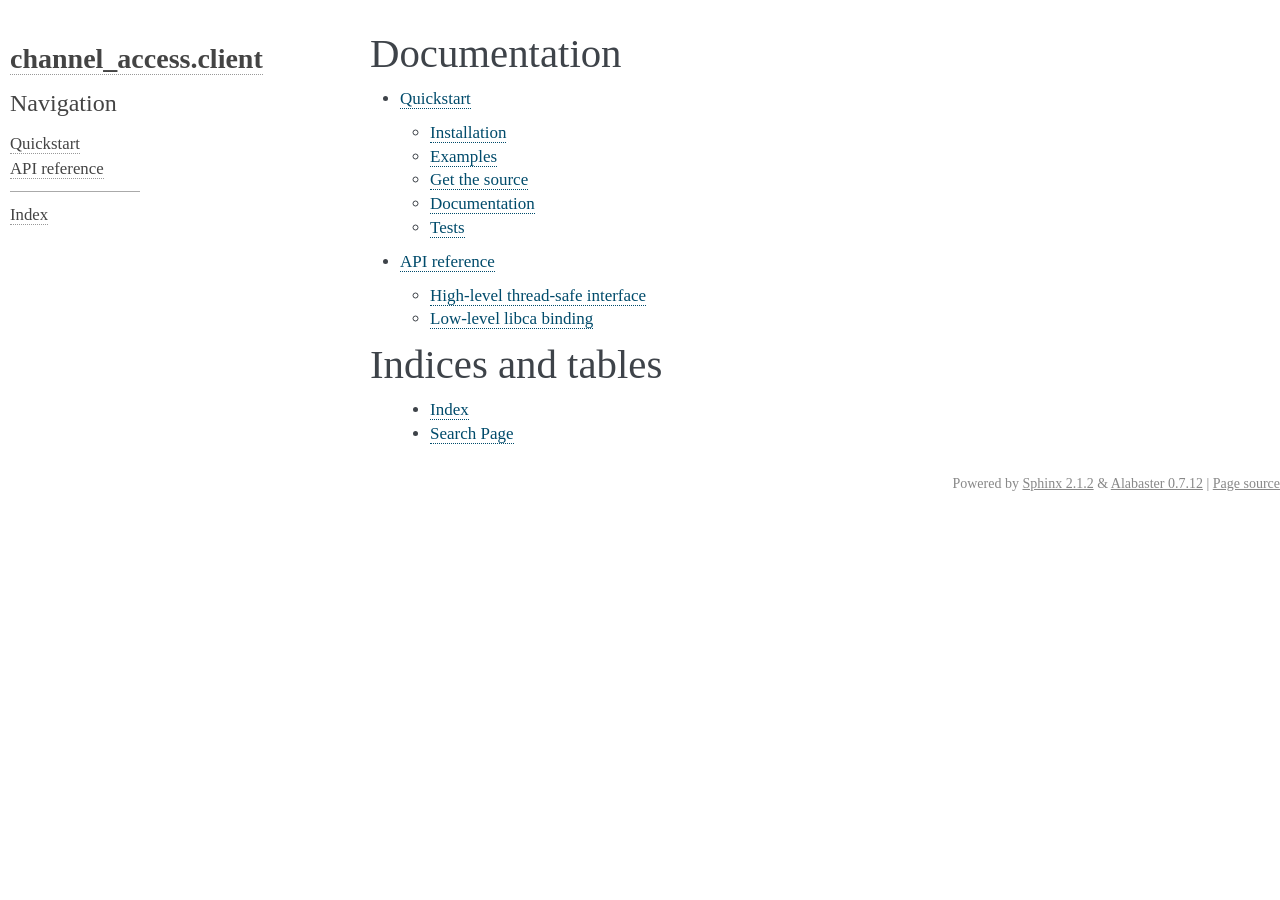
==== index.html @ 44a56119 "Documentation for version 0.1.0" ====
<!DOCTYPE html>

<html xmlns="http://www.w3.org/1999/xhtml">
  <head>
    <meta charset="utf-8" />
    <title>Documentation &#8212; channel_access.client 0.1.dev17+g8ecdab5 documentation</title>
    <link rel="stylesheet" href="_static/alabaster.css" type="text/css" />
    <link rel="stylesheet" href="_static/pygments.css" type="text/css" />
    <script type="text/javascript" id="documentation_options" data-url_root="./" src="_static/documentation_options.js"></script>
    <script type="text/javascript" src="_static/jquery.js"></script>
    <script type="text/javascript" src="_static/underscore.js"></script>
    <script type="text/javascript" src="_static/doctools.js"></script>
    <script type="text/javascript" src="_static/language_data.js"></script>
    <link rel="index" title="Index" href="genindex.html" />
    <link rel="search" title="Search" href="search.html" />
    <link rel="next" title="Quickstart" href="quickstart.html" />
   
  <link rel="stylesheet" href="_static/custom.css" type="text/css" />
  
  
  <meta name="viewport" content="width=device-width, initial-scale=0.9, maximum-scale=0.9" />

  </head><body>
  

    <div class="document">
      <div class="documentwrapper">
        <div class="bodywrapper">
          

          <div class="body" role="main">
            
  <div class="section" id="documentation">
<h1>Documentation<a class="headerlink" href="#documentation" title="Permalink to this headline">¶</a></h1>
<div class="toctree-wrapper compound">
<ul>
<li class="toctree-l1"><a class="reference internal" href="quickstart.html">Quickstart</a><ul>
<li class="toctree-l2"><a class="reference internal" href="quickstart.html#installation">Installation</a></li>
<li class="toctree-l2"><a class="reference internal" href="quickstart.html#examples">Examples</a></li>
<li class="toctree-l2"><a class="reference internal" href="quickstart.html#get-the-source">Get the source</a></li>
<li class="toctree-l2"><a class="reference internal" href="quickstart.html#documentation">Documentation</a></li>
<li class="toctree-l2"><a class="reference internal" href="quickstart.html#tests">Tests</a></li>
</ul>
</li>
<li class="toctree-l1"><a class="reference internal" href="api.html">API reference</a><ul>
<li class="toctree-l2"><a class="reference internal" href="client.html">High-level thread-safe interface</a></li>
<li class="toctree-l2"><a class="reference internal" href="client.cac.html">Low-level libca binding</a></li>
</ul>
</li>
</ul>
</div>
</div>
<div class="section" id="indices-and-tables">
<h1>Indices and tables<a class="headerlink" href="#indices-and-tables" title="Permalink to this headline">¶</a></h1>
<blockquote>
<div><ul class="simple">
<li><p><a class="reference internal" href="genindex.html"><span class="std std-ref">Index</span></a></p></li>
<li><p><a class="reference internal" href="search.html"><span class="std std-ref">Search Page</span></a></p></li>
</ul>
</div></blockquote>
</div>


          </div>
          
        </div>
      </div>
      <div class="sphinxsidebar" role="navigation" aria-label="main navigation">
        <div class="sphinxsidebarwrapper">
<h1 class="logo"><a href="#">channel_access.client</a></h1>








<h3>Navigation</h3>
<ul>
<li class="toctree-l1"><a class="reference internal" href="quickstart.html">Quickstart</a></li>
<li class="toctree-l1"><a class="reference internal" href="api.html">API reference</a></li>
</ul>


<hr />
<ul>
    
    <li class="toctree-l1"><a href="genindex.html">Index</a></li>
    
</ul>
<div class="relations">
<h3>Related Topics</h3>
<ul>
  <li><a href="#">Documentation overview</a><ul>
      <li>Next: <a href="quickstart.html" title="next chapter">Quickstart</a></li>
  </ul></li>
</ul>
</div>
<div id="searchbox" style="display: none" role="search">
  <h3 id="searchlabel">Quick search</h3>
    <div class="searchformwrapper">
    <form class="search" action="search.html" method="get">
      <input type="text" name="q" aria-labelledby="searchlabel" />
      <input type="submit" value="Go" />
    </form>
    </div>
</div>
<script type="text/javascript">$('#searchbox').show(0);</script>








        </div>
      </div>
      <div class="clearer"></div>
    </div>
    <div class="footer">
      
      
      
      Powered by <a href="http://sphinx-doc.org/">Sphinx 2.1.2</a>
      &amp; <a href="https://github.com/bitprophet/alabaster">Alabaster 0.7.12</a>
      
      |
      <a href="_sources/index.rst.txt"
          rel="nofollow">Page source</a>
    </div>

    

    
  </body>
</html>
---- _static/alabaster.css ----
@import url("basic.css");

/* -- page layout ----------------------------------------------------------- */

body {
    font-family: Georgia, serif;
    font-size: 17px;
    background-color: #fff;
    color: #000;
    margin: 0;
    padding: 0;
}


div.document {
    width: auto;
    margin: 30px auto 0 auto;
}

div.documentwrapper {
    float: left;
    width: 100%;
}

div.bodywrapper {
    margin: 0 0 0 20em;
}

div.sphinxsidebar {
    width: 20em;
    font-size: 14px;
    line-height: 1.5;
}

hr {
    border: 1px solid #B1B4B6;
}

div.body {
    background-color: #fff;
    color: #3E4349;
    padding: 0 30px 0 30px;
}

div.body > .section {
    text-align: left;
}

div.footer {
    width: auto;
    margin: 20px auto 30px auto;
    font-size: 14px;
    color: #888;
    text-align: right;
}

div.footer a {
    color: #888;
}

p.caption {
    font-family: inherit;
    font-size: inherit;
}


div.relations {
    display: none;
}


div.sphinxsidebar a {
    color: #444;
    text-decoration: none;
    border-bottom: 1px dotted #999;
}

div.sphinxsidebar a:hover {
    border-bottom: 1px solid #999;
}

div.sphinxsidebarwrapper {
    padding: 18px 10px;
}

div.sphinxsidebarwrapper p.logo {
    padding: 0;
    margin: -10px 0 0 0px;
    text-align: center;
}

div.sphinxsidebarwrapper h1.logo {
    margin-top: -10px;
    text-align: center;
    margin-bottom: 5px;
    text-align: left;
}

div.sphinxsidebarwrapper h1.logo-name {
    margin-top: 0px;
}

div.sphinxsidebarwrapper p.blurb {
    margin-top: 0;
    font-style: normal;
}

div.sphinxsidebar h3,
div.sphinxsidebar h4 {
    font-family: Georgia, serif;
    color: #444;
    font-size: 24px;
    font-weight: normal;
    margin: 0 0 5px 0;
    padding: 0;
}

div.sphinxsidebar h4 {
    font-size: 20px;
}

div.sphinxsidebar h3 a {
    color: #444;
}

div.sphinxsidebar p.logo a,
div.sphinxsidebar h3 a,
div.sphinxsidebar p.logo a:hover,
div.sphinxsidebar h3 a:hover {
    border: none;
}

div.sphinxsidebar p {
    color: #555;
    margin: 10px 0;
}

div.sphinxsidebar ul {
    margin: 10px 0;
    padding: 0;
    color: #000;
}

div.sphinxsidebar ul li.toctree-l1 > a {
    font-size: 120%;
}

div.sphinxsidebar ul li.toctree-l2 > a {
    font-size: 110%;
}

div.sphinxsidebar input {
    border: 1px solid #CCC;
    font-family: Georgia, serif;
    font-size: 1em;
}

div.sphinxsidebar hr {
    border: none;
    height: 1px;
    color: #AAA;
    background: #AAA;

    text-align: left;
    margin-left: 0;
    width: 50%;
}

div.sphinxsidebar .badge {
    border-bottom: none;
}

div.sphinxsidebar .badge:hover {
    border-bottom: none;
}

/* To address an issue with donation coming after search */
div.sphinxsidebar h3.donation {
    margin-top: 10px;
}

/* -- body styles ----------------------------------------------------------- */

a {
    color: #004B6B;
    text-decoration: underline;
}

a:hover {
    color: #6D4100;
    text-decoration: underline;
}

div.body h1,
div.body h2,
div.body h3,
div.body h4,
div.body h5,
div.body h6 {
    font-family: Georgia, serif;
    font-weight: normal;
    margin: 30px 0px 10px 0px;
    padding: 0;
}

div.body h1 { margin-top: 0; padding-top: 0; font-size: 240%; }
div.body h2 { font-size: 180%; }
div.body h3 { font-size: 150%; }
div.body h4 { font-size: 130%; }
div.body h5 { font-size: 100%; }
div.body h6 { font-size: 100%; }

a.headerlink {
    color: #DDD;
    padding: 0 4px;
    text-decoration: none;
}

a.headerlink:hover {
    color: #444;
    background: #EAEAEA;
}

div.body p, div.body dd, div.body li {
    line-height: 1.4em;
}

div.admonition {
    margin: 20px 0px;
    padding: 10px 30px;
    background-color: #EEE;
    border: 1px solid #CCC;
}

div.admonition tt.xref, div.admonition code.xref, div.admonition a tt {
    background-color: #FBFBFB;
    border-bottom: 1px solid #fafafa;
}

div.admonition p.admonition-title {
    font-family: Georgia, serif;
    font-weight: normal;
    font-size: 24px;
    margin: 0 0 10px 0;
    padding: 0;
    line-height: 1;
}

div.admonition p.last {
    margin-bottom: 0;
}

div.highlight {
    background-color: #fff;
}

dt:target, .highlight {
    background: #FAF3E8;
}

div.warning {
    background-color: #FCC;
    border: 1px solid #FAA;
}

div.danger {
    background-color: #FCC;
    border: 1px solid #FAA;
    -moz-box-shadow: 2px 2px 4px #D52C2C;
    -webkit-box-shadow: 2px 2px 4px #D52C2C;
    box-shadow: 2px 2px 4px #D52C2C;
}

div.error {
    background-color: #FCC;
    border: 1px solid #FAA;
    -moz-box-shadow: 2px 2px 4px #D52C2C;
    -webkit-box-shadow: 2px 2px 4px #D52C2C;
    box-shadow: 2px 2px 4px #D52C2C;
}

div.caution {
    background-color: #FCC;
    border: 1px solid #FAA;
}

div.attention {
    background-color: #FCC;
    border: 1px solid #FAA;
}

div.important {
    background-color: #EEE;
    border: 1px solid #CCC;
}

div.note {
    background-color: #EEE;
    border: 1px solid #CCC;
}

div.tip {
    background-color: #EEE;
    border: 1px solid #CCC;
}

div.hint {
    background-color: #EEE;
    border: 1px solid #CCC;
}

div.seealso {
    background-color: #EEE;
    border: 1px solid #CCC;
}

div.topic {
    background-color: #EEE;
}

p.admonition-title {
    display: inline;
}

p.admonition-title:after {
    content: ":";
}

pre, tt, code {
    font-family: 'Consolas', 'Menlo', 'DejaVu Sans Mono', 'Bitstream Vera Sans Mono', monospace;
    font-size: 0.9em;
}

.hll {
    background-color: #FFC;
    margin: 0 -12px;
    padding: 0 12px;
    display: block;
}

img.screenshot {
}

tt.descname, tt.descclassname, code.descname, code.descclassname {
    font-size: 0.95em;
}

tt.descname, code.descname {
    padding-right: 0.08em;
}

img.screenshot {
    -moz-box-shadow: 2px 2px 4px #EEE;
    -webkit-box-shadow: 2px 2px 4px #EEE;
    box-shadow: 2px 2px 4px #EEE;
}

table.docutils {
    border: 1px solid #888;
    -moz-box-shadow: 2px 2px 4px #EEE;
    -webkit-box-shadow: 2px 2px 4px #EEE;
    box-shadow: 2px 2px 4px #EEE;
}

table.docutils td, table.docutils th {
    border: 1px solid #888;
    padding: 0.25em 0.7em;
}

table.field-list, table.footnote {
    border: none;
    -moz-box-shadow: none;
    -webkit-box-shadow: none;
    box-shadow: none;
}

table.footnote {
    margin: 15px 0;
    width: 100%;
    border: 1px solid #EEE;
    background: #FDFDFD;
    font-size: 0.9em;
}

table.footnote + table.footnote {
    margin-top: -15px;
    border-top: none;
}

table.field-list th {
    padding: 0 0.8em 0 0;
}

table.field-list td {
    padding: 0;
}

table.field-list p {
    margin-bottom: 0.8em;
}

/* Cloned from
 * https://github.com/sphinx-doc/sphinx/commit/ef60dbfce09286b20b7385333d63a60321784e68
 */
.field-name {
    -moz-hyphens: manual;
    -ms-hyphens: manual;
    -webkit-hyphens: manual;
    hyphens: manual;
}

table.footnote td.label {
    width: .1px;
    padding: 0.3em 0 0.3em 0.5em;
}

table.footnote td {
    padding: 0.3em 0.5em;
}

dl {
    margin: 0;
    padding: 0;
}

dl dd {
    margin-left: 30px;
}

blockquote {
    margin: 0 0 0 30px;
    padding: 0;
}

ul, ol {
    /* Matches the 30px from the narrow-screen "li > ul" selector below */
    margin: 10px 0 10px 30px;
    padding: 0;
}

pre {
    background: #EEE;
    padding: 7px 30px;
    margin: 15px 0px;
    line-height: 1.3em;
}

div.viewcode-block:target {
    background: #ffd;
}

dl pre, blockquote pre, li pre {
    margin-left: 0;
    padding-left: 30px;
}

tt, code {
    background-color: #ecf0f3;
    color: #222;
    /* padding: 1px 2px; */
}

tt.xref, code.xref, a tt {
    background-color: #FBFBFB;
    border-bottom: 1px solid #fff;
}

a.reference {
    text-decoration: none;
    border-bottom: 1px dotted #004B6B;
}

/* Don't put an underline on images */
a.image-reference, a.image-reference:hover {
    border-bottom: none;
}

a.reference:hover {
    border-bottom: 1px solid #6D4100;
}

a.footnote-reference {
    text-decoration: none;
    font-size: 0.7em;
    vertical-align: top;
    border-bottom: 1px dotted #004B6B;
}

a.footnote-reference:hover {
    border-bottom: 1px solid #6D4100;
}

a:hover tt, a:hover code {
    background: #EEE;
}


@media screen and (max-width: 870px) {

    div.sphinxsidebar {
    	display: none;
    }

    div.document {
       width: 100%;

    }

    div.documentwrapper {
    	margin-left: 0;
    	margin-top: 0;
    	margin-right: 0;
    	margin-bottom: 0;
    }

    div.bodywrapper {
    	margin-top: 0;
    	margin-right: 0;
    	margin-bottom: 0;
    	margin-left: 0;
    }

    ul {
    	margin-left: 0;
    }

	li > ul {
        /* Matches the 30px from the "ul, ol" selector above */
		margin-left: 30px;
	}

    .document {
    	width: auto;
    }

    .footer {
    	width: auto;
    }

    .bodywrapper {
    	margin: 0;
    }

    .footer {
    	width: auto;
    }

    .github {
        display: none;
    }



}



@media screen and (max-width: 875px) {

    body {
        margin: 0;
        padding: 20px 30px;
    }

    div.documentwrapper {
        float: none;
        background: #fff;
    }

    div.sphinxsidebar {
        display: block;
        float: none;
        width: 102.5%;
        margin: 50px -30px -20px -30px;
        padding: 10px 20px;
        background: #333;
        color: #FFF;
    }

    div.sphinxsidebar h3, div.sphinxsidebar h4, div.sphinxsidebar p,
    div.sphinxsidebar h3 a {
        color: #fff;
    }

    div.sphinxsidebar a {
        color: #AAA;
    }

    div.sphinxsidebar p.logo {
        display: none;
    }

    div.document {
        width: 100%;
        margin: 0;
    }

    div.footer {
        display: none;
    }

    div.bodywrapper {
        margin: 0;
    }

    div.body {
        min-height: 0;
        padding: 0;
    }

    .rtd_doc_footer {
        display: none;
    }

    .document {
        width: auto;
    }

    .footer {
        width: auto;
    }

    .footer {
        width: auto;
    }

    .github {
        display: none;
    }
}


/* misc. */

.revsys-inline {
    display: none!important;
}

/* Make nested-list/multi-paragraph items look better in Releases changelog
 * pages. Without this, docutils' magical list fuckery causes inconsistent
 * formatting between different release sub-lists.
 */
div#changelog > div.section > ul > li > p:only-child {
    margin-bottom: 0;
}

/* Hide fugly table cell borders in ..bibliography:: directive output */
table.docutils.citation, table.docutils.citation td, table.docutils.citation th {
  border: none;
  /* Below needed in some edge cases; if not applied, bottom shadows appear */
  -moz-box-shadow: none;
  -webkit-box-shadow: none;
  box-shadow: none;
}


/* relbar */

.related {
    line-height: 30px;
    width: 100%;
    font-size: 0.9rem;
}

.related.top {
    border-bottom: 1px solid #EEE;
    margin-bottom: 20px;
}

.related.bottom {
    border-top: 1px solid #EEE;
}

.related ul {
    padding: 0;
    margin: 0;
    list-style: none;
}

.related li {
    display: inline;
}

nav#rellinks {
    float: right;
}

nav#rellinks li+li:before {
    content: "|";
}

nav#breadcrumbs li+li:before {
    content: "\00BB";
}

/* Hide certain items when printing */
@media print {
    div.related {
        display: none;
    }
}
---- _static/pygments.css ----
.highlight .hll { background-color: #ffffcc }
.highlight  { background: #f8f8f8; }
.highlight .c { color: #8f5902; font-style: italic } /* Comment */
.highlight .err { color: #a40000; border: 1px solid #ef2929 } /* Error */
.highlight .g { color: #000000 } /* Generic */
.highlight .k { color: #004461; font-weight: bold } /* Keyword */
.highlight .l { color: #000000 } /* Literal */
.highlight .n { color: #000000 } /* Name */
.highlight .o { color: #582800 } /* Operator */
.highlight .x { color: #000000 } /* Other */
.highlight .p { color: #000000; font-weight: bold } /* Punctuation */
.highlight .ch { color: #8f5902; font-style: italic } /* Comment.Hashbang */
.highlight .cm { color: #8f5902; font-style: italic } /* Comment.Multiline */
.highlight .cp { color: #8f5902 } /* Comment.Preproc */
.highlight .cpf { color: #8f5902; font-style: italic } /* Comment.PreprocFile */
.highlight .c1 { color: #8f5902; font-style: italic } /* Comment.Single */
.highlight .cs { color: #8f5902; font-style: italic } /* Comment.Special */
.highlight .gd { color: #a40000 } /* Generic.Deleted */
.highlight .ge { color: #000000; font-style: italic } /* Generic.Emph */
.highlight .gr { color: #ef2929 } /* Generic.Error */
.highlight .gh { color: #000080; font-weight: bold } /* Generic.Heading */
.highlight .gi { color: #00A000 } /* Generic.Inserted */
.highlight .go { color: #888888 } /* Generic.Output */
.highlight .gp { color: #745334 } /* Generic.Prompt */
.highlight .gs { color: #000000; font-weight: bold } /* Generic.Strong */
.highlight .gu { color: #800080; font-weight: bold } /* Generic.Subheading */
.highlight .gt { color: #a40000; font-weight: bold } /* Generic.Traceback */
.highlight .kc { color: #004461; font-weight: bold } /* Keyword.Constant */
.highlight .kd { color: #004461; font-weight: bold } /* Keyword.Declaration */
.highlight .kn { color: #004461; font-weight: bold } /* Keyword.Namespace */
.highlight .kp { color: #004461; font-weight: bold } /* Keyword.Pseudo */
.highlight .kr { color: #004461; font-weight: bold } /* Keyword.Reserved */
.highlight .kt { color: #004461; font-weight: bold } /* Keyword.Type */
.highlight .ld { color: #000000 } /* Literal.Date */
.highlight .m { color: #990000 } /* Literal.Number */
.highlight .s { color: #4e9a06 } /* Literal.String */
.highlight .na { color: #c4a000 } /* Name.Attribute */
.highlight .nb { color: #004461 } /* Name.Builtin */
.highlight .nc { color: #000000 } /* Name.Class */
.highlight .no { color: #000000 } /* Name.Constant */
.highlight .nd { color: #888888 } /* Name.Decorator */
.highlight .ni { color: #ce5c00 } /* Name.Entity */
.highlight .ne { color: #cc0000; font-weight: bold } /* Name.Exception */
.highlight .nf { color: #000000 } /* Name.Function */
.highlight .nl { color: #f57900 } /* Name.Label */
.highlight .nn { color: #000000 } /* Name.Namespace */
.highlight .nx { color: #000000 } /* Name.Other */
.highlight .py { color: #000000 } /* Name.Property */
.highlight .nt { color: #004461; font-weight: bold } /* Name.Tag */
.highlight .nv { color: #000000 } /* Name.Variable */
.highlight .ow { color: #004461; font-weight: bold } /* Operator.Word */
.highlight .w { color: #f8f8f8; text-decoration: underline } /* Text.Whitespace */
.highlight .mb { color: #990000 } /* Literal.Number.Bin */
.highlight .mf { color: #990000 } /* Literal.Number.Float */
.highlight .mh { color: #990000 } /* Literal.Number.Hex */
.highlight .mi { color: #990000 } /* Literal.Number.Integer */
.highlight .mo { color: #990000 } /* Literal.Number.Oct */
.highlight .sa { color: #4e9a06 } /* Literal.String.Affix */
.highlight .sb { color: #4e9a06 } /* Literal.String.Backtick */
.highlight .sc { color: #4e9a06 } /* Literal.String.Char */
.highlight .dl { color: #4e9a06 } /* Literal.String.Delimiter */
.highlight .sd { color: #8f5902; font-style: italic } /* Literal.String.Doc */
.highlight .s2 { color: #4e9a06 } /* Literal.String.Double */
.highlight .se { color: #4e9a06 } /* Literal.String.Escape */
.highlight .sh { color: #4e9a06 } /* Literal.String.Heredoc */
.highlight .si { color: #4e9a06 } /* Literal.String.Interpol */
.highlight .sx { color: #4e9a06 } /* Literal.String.Other */
.highlight .sr { color: #4e9a06 } /* Literal.String.Regex */
.highlight .s1 { color: #4e9a06 } /* Literal.String.Single */
.highlight .ss { color: #4e9a06 } /* Literal.String.Symbol */
.highlight .bp { color: #3465a4 } /* Name.Builtin.Pseudo */
.highlight .fm { color: #000000 } /* Name.Function.Magic */
.highlight .vc { color: #000000 } /* Name.Variable.Class */
.highlight .vg { color: #000000 } /* Name.Variable.Global */
.highlight .vi { color: #000000 } /* Name.Variable.Instance */
.highlight .vm { color: #000000 } /* Name.Variable.Magic */
.highlight .il { color: #990000 } /* Literal.Number.Integer.Long */
---- _static/custom.css ----
/* This file intentionally left blank. */
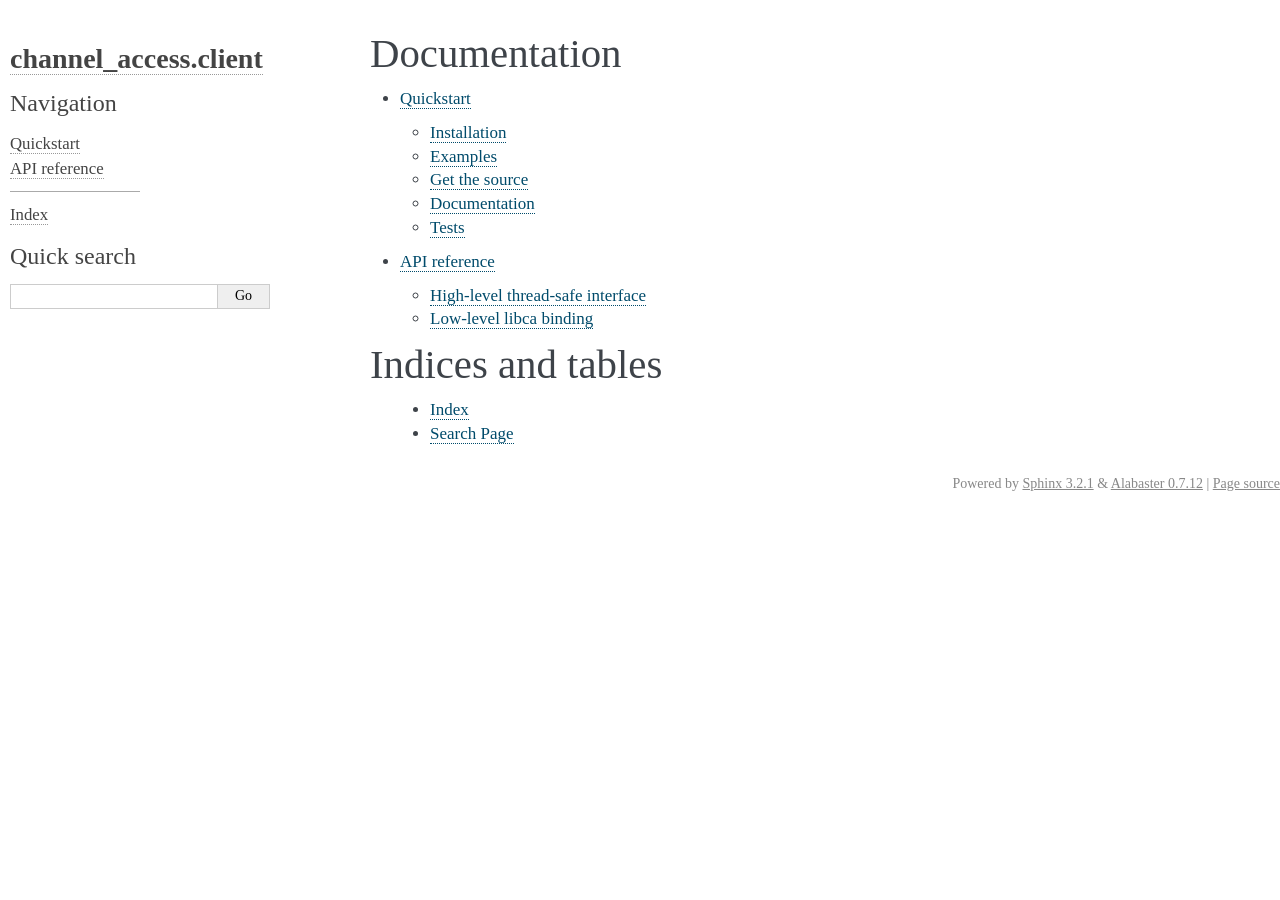
==== commit b6ce00d9: "Update documentation" ====
--- a/index.html
+++ b/index.html
@@ -1,17 +1,18 @@
 
 <!DOCTYPE html>
 
-<html xmlns="http://www.w3.org/1999/xhtml">
+<html>
   <head>
     <meta charset="utf-8" />
-    <title>Documentation &#8212; channel_access.client 0.1.dev17+g8ecdab5 documentation</title>
+    <meta name="viewport" content="width=device-width, initial-scale=1.0" />
+    <title>Documentation &#8212; channel_access.client 0.1.1 documentation</title>
     <link rel="stylesheet" href="_static/alabaster.css" type="text/css" />
     <link rel="stylesheet" href="_static/pygments.css" type="text/css" />
-    <script type="text/javascript" id="documentation_options" data-url_root="./" src="_static/documentation_options.js"></script>
-    <script type="text/javascript" src="_static/jquery.js"></script>
-    <script type="text/javascript" src="_static/underscore.js"></script>
-    <script type="text/javascript" src="_static/doctools.js"></script>
-    <script type="text/javascript" src="_static/language_data.js"></script>
+    <script id="documentation_options" data-url_root="./" src="_static/documentation_options.js"></script>
+    <script src="_static/jquery.js"></script>
+    <script src="_static/underscore.js"></script>
+    <script src="_static/doctools.js"></script>
+    <script src="_static/language_data.js"></script>
     <link rel="index" title="Index" href="genindex.html" />
     <link rel="search" title="Search" href="search.html" />
     <link rel="next" title="Quickstart" href="quickstart.html" />
@@ -107,7 +108,7 @@
     </form>
     </div>
 </div>
-<script type="text/javascript">$('#searchbox').show(0);</script>
+<script>$('#searchbox').show(0);</script>
 
 
 
@@ -124,7 +125,7 @@
       
       
       
-      Powered by <a href="http://sphinx-doc.org/">Sphinx 2.1.2</a>
+      Powered by <a href="http://sphinx-doc.org/">Sphinx 3.2.1</a>
       &amp; <a href="https://github.com/bitprophet/alabaster">Alabaster 0.7.12</a>
       
       |
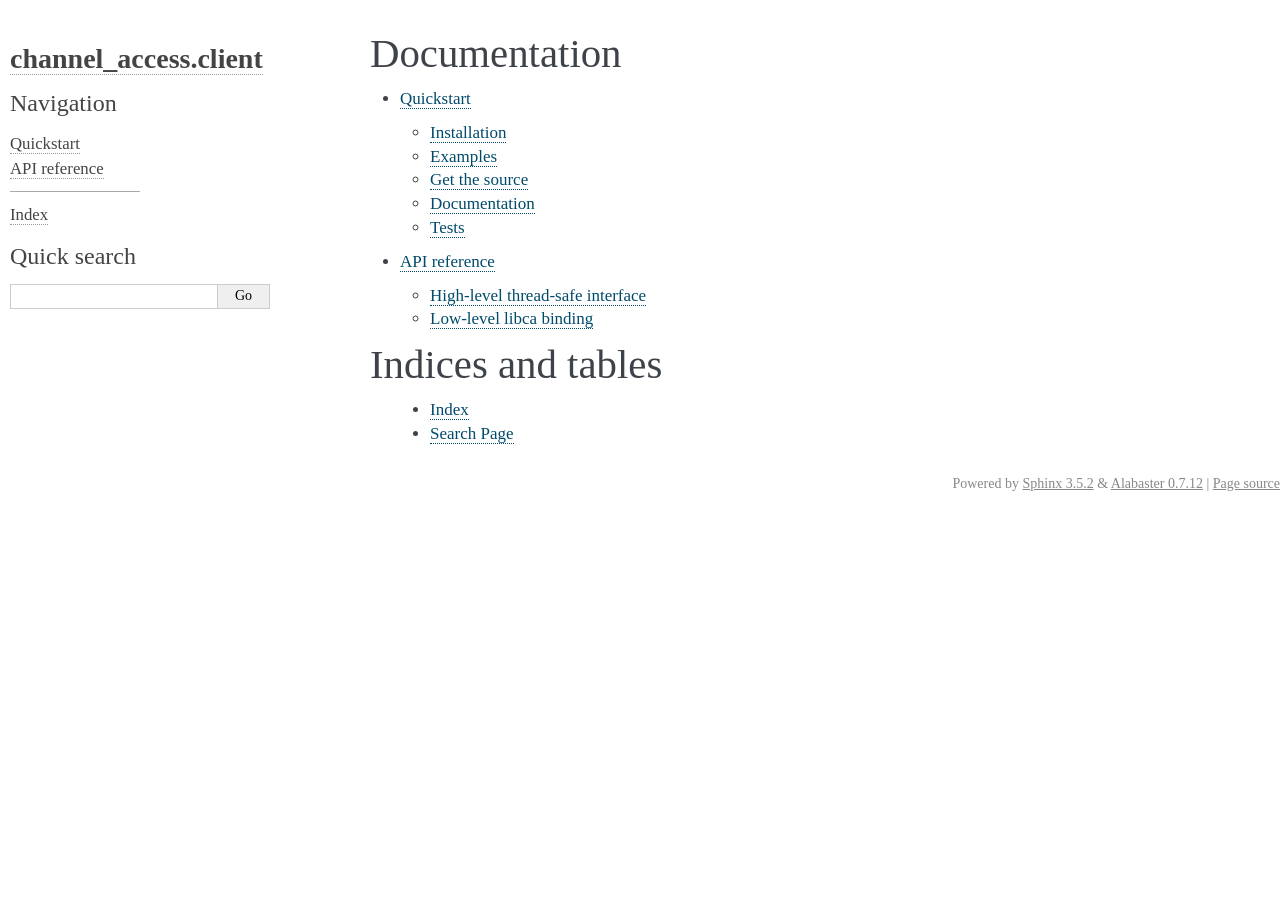
==== commit c21697ca: "Update documentation" ====
--- a/index.html
+++ b/index.html
@@ -5,14 +5,13 @@
   <head>
     <meta charset="utf-8" />
     <meta name="viewport" content="width=device-width, initial-scale=1.0" />
-    <title>Documentation &#8212; channel_access.client 0.1.1 documentation</title>
+    <title>Documentation &#8212; channel_access.client 0.1.1.dev9+gb80caf1 documentation</title>
+    <link rel="stylesheet" href="_static/pygments.css" type="text/css" />
     <link rel="stylesheet" href="_static/alabaster.css" type="text/css" />
-    <link rel="stylesheet" href="_static/pygments.css" type="text/css" />
     <script id="documentation_options" data-url_root="./" src="_static/documentation_options.js"></script>
     <script src="_static/jquery.js"></script>
     <script src="_static/underscore.js"></script>
     <script src="_static/doctools.js"></script>
-    <script src="_static/language_data.js"></script>
     <link rel="index" title="Index" href="genindex.html" />
     <link rel="search" title="Search" href="search.html" />
     <link rel="next" title="Quickstart" href="quickstart.html" />
@@ -125,7 +124,7 @@
       
       
       
-      Powered by <a href="http://sphinx-doc.org/">Sphinx 3.2.1</a>
+      Powered by <a href="http://sphinx-doc.org/">Sphinx 3.5.2</a>
       &amp; <a href="https://github.com/bitprophet/alabaster">Alabaster 0.7.12</a>
       
       |
--- a/_static/pygments.css
+++ b/_static/pygments.css
@@ -1,5 +1,10 @@
+pre { line-height: 125%; }
+td.linenos .normal { color: inherit; background-color: transparent; padding-left: 5px; padding-right: 5px; }
+span.linenos { color: inherit; background-color: transparent; padding-left: 5px; padding-right: 5px; }
+td.linenos .special { color: #000000; background-color: #ffffc0; padding-left: 5px; padding-right: 5px; }
+span.linenos.special { color: #000000; background-color: #ffffc0; padding-left: 5px; padding-right: 5px; }
 .highlight .hll { background-color: #ffffcc }
-.highlight  { background: #f8f8f8; }
+.highlight { background: #f8f8f8; }
 .highlight .c { color: #8f5902; font-style: italic } /* Comment */
 .highlight .err { color: #a40000; border: 1px solid #ef2929 } /* Error */
 .highlight .g { color: #000000 } /* Generic */
